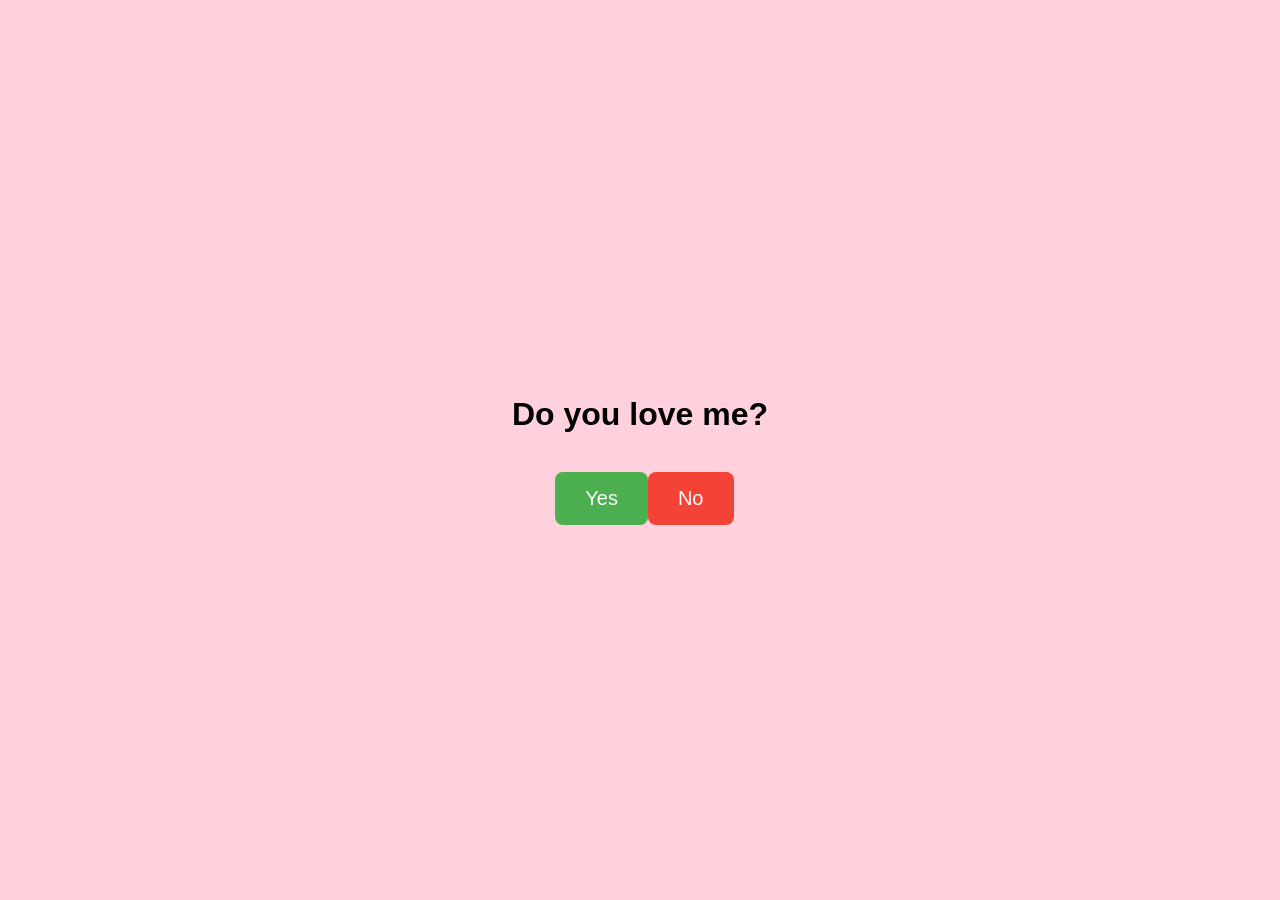
==== index.html @ 7386022b "Add files via upload" ====
<!DOCTYPE html>
<html lang="en">
<head>
  <meta charset="UTF-8">
  <meta name="viewport" content="width=device-width, initial-scale=1.0">
  <link rel="stylesheet" href="style.css">
  <title>Yes and No Buttons</title>
</head>
<body>
  <h1 id="tieu-de">Do you love me?</h1>
<br>
  <span id="btn">
    <button id="yes">Yes</button>
    <button id="no">No</button>
  </span>

  <script src="data.js"></script>
</body>
</html>
---- style.css ----
body {
    display: flex;
    flex-direction: column; /* Căn theo trục dọc */
    justify-content: center; /* Căn giữa theo chiều dọc */
    align-items: center; /* Căn giữa theo chiều ngang */
    height: 100vh; /* Chiều cao khớp với toàn màn hình */
    background-color: #FFD1DC; /* Màu hồng phấn */
    font-family: Arial, sans-serif;
    margin: 0; /* Loại bỏ margin mặc định */
    text-align: center;
  }

  
  #btn {
    position: relative;
    display: inline-block;
    right: 3%
  }
  
  button {
    padding: 15px 30px;
    font-size: 20px;
    border: none;
    border-radius: 8px;
    cursor: pointer;
    transition: transform 0.3s, opacity 0.3s, font-size 0.3s;
  }
  
  #yes {
    background-color: #4CAF50;
    color: white;
  }
  
  #no {
    background-color: #f44336;
    color: white;
    position: absolute;
  }
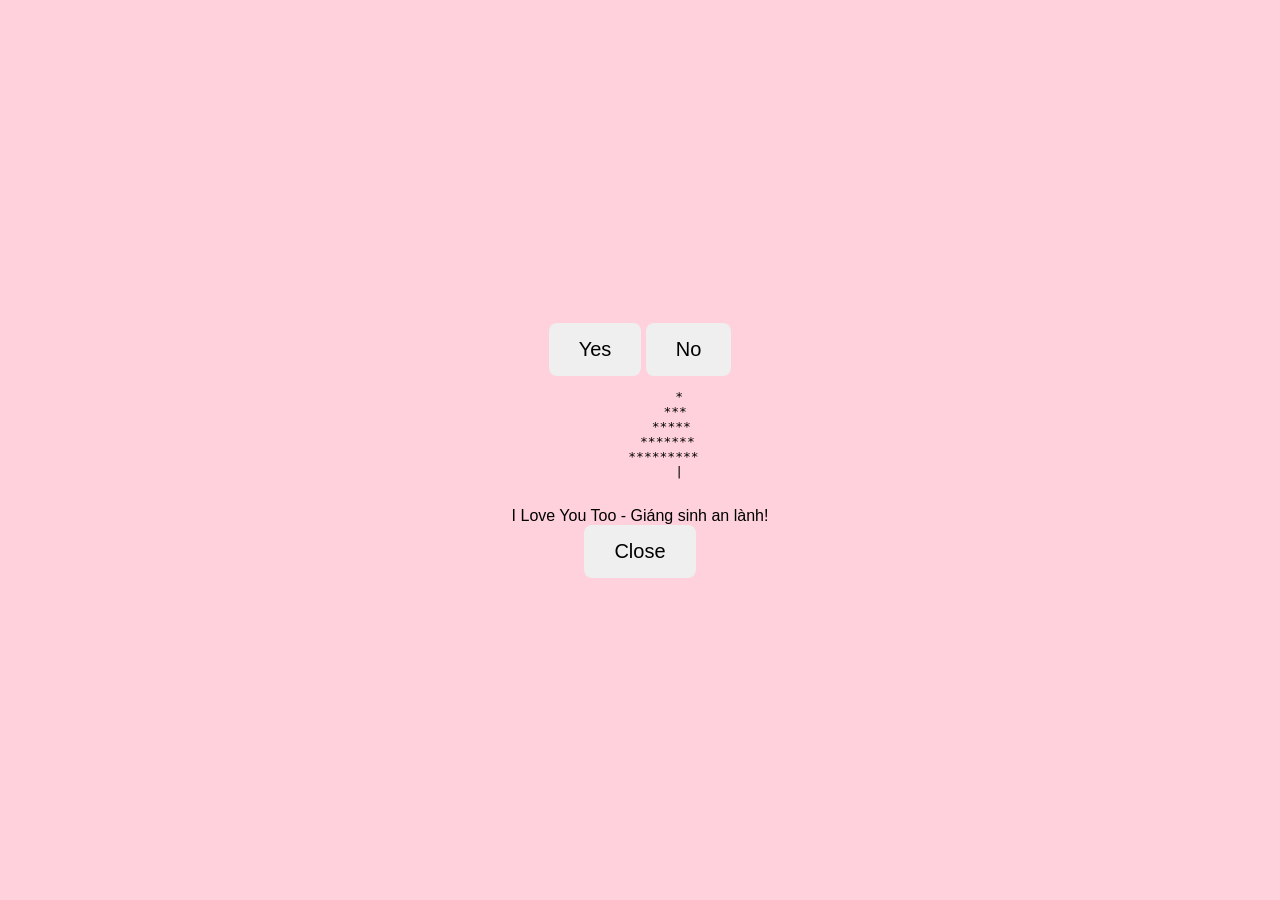
==== commit 74f9f923: "Update index.html" ====
--- a/index.html
+++ b/index.html
@@ -3,16 +3,29 @@
 <head>
   <meta charset="UTF-8">
   <meta name="viewport" content="width=device-width, initial-scale=1.0">
+  <title>Giáng Sinh</title>
   <link rel="stylesheet" href="style.css">
-  <title>Yes and No Buttons</title>
 </head>
 <body>
-  <h1 id="tieu-de">Do you love me?</h1>
-<br>
-  <span id="btn">
-    <button id="yes">Yes</button>
-    <button id="no">No</button>
-  </span>
+  <div class="container">
+    <button id="yesButton">Yes</button>
+    <button id="noButton">No</button>
+  </div>
+
+  <div id="popup" class="popup hidden">
+    <div class="tree">
+      <pre>
+          *
+         ***
+        *****
+       *******
+      *********
+          |
+      </pre>
+    </div>
+    <div class="message">I Love You Too - Giáng sinh an lành!</div>
+    <button id="closePopup">Close</button>
+  </div>
 
   <script src="data.js"></script>
 </body>
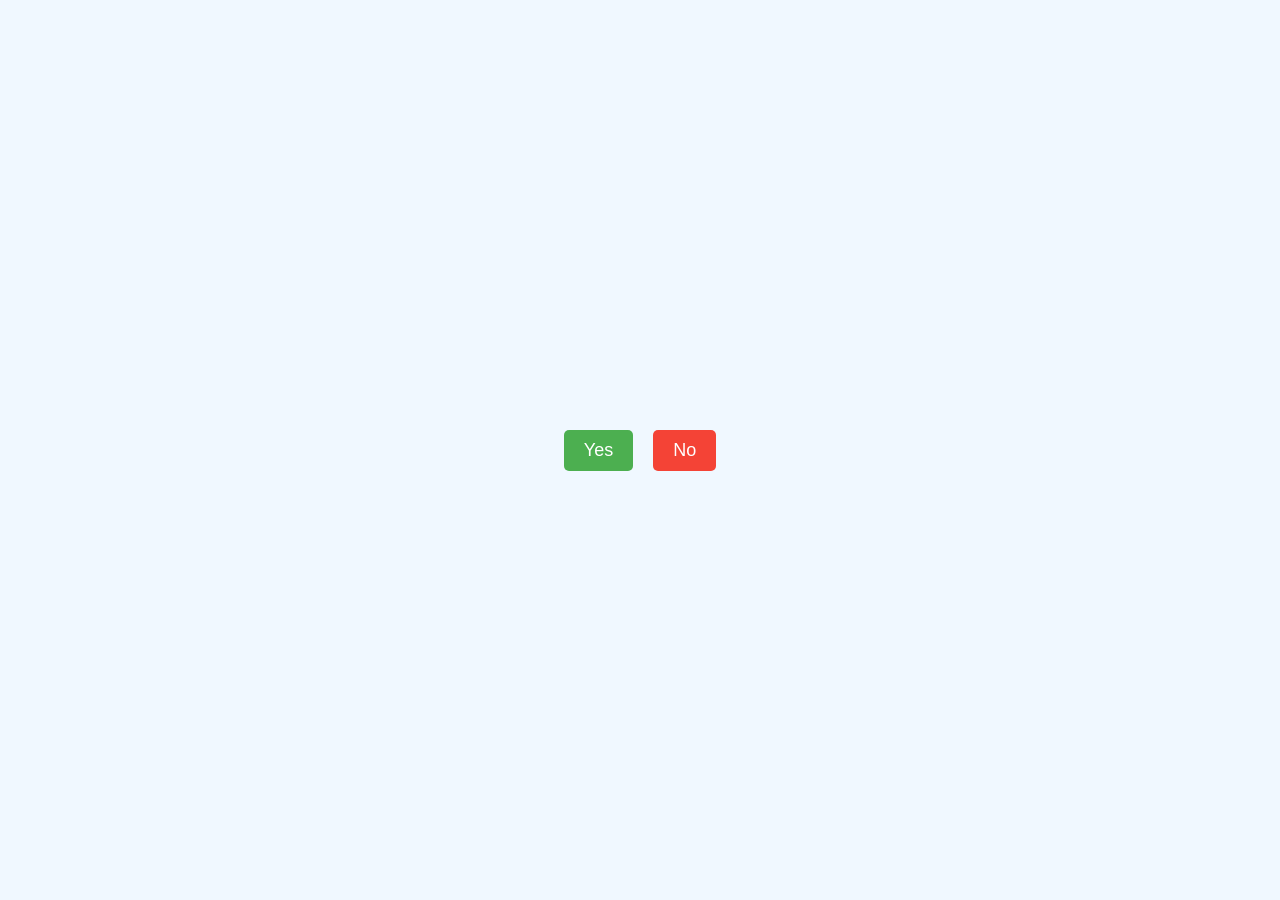
==== commit 6638a955: "Update index.html" ====
--- a/index.html
+++ b/index.html
@@ -3,7 +3,7 @@
 <head>
   <meta charset="UTF-8">
   <meta name="viewport" content="width=device-width, initial-scale=1.0">
-  <title>Giáng Sinh</title>
+  <title>Cây Thông CSS</title>
   <link rel="stylesheet" href="style.css">
 </head>
 <body>
@@ -14,14 +14,10 @@
 
   <div id="popup" class="popup hidden">
     <div class="tree">
-      <pre>
-          *
-         ***
-        *****
-       *******
-      *********
-          |
-      </pre>
+      <div class="layer"></div>
+      <div class="layer"></div>
+      <div class="layer"></div>
+      <div class="trunk"></div>
     </div>
     <div class="message">I Love You Too - Giáng sinh an lành!</div>
     <button id="closePopup">Close</button>
--- a/style.css
+++ b/style.css
@@ -1,39 +1,102 @@
 body {
-    display: flex;
-    flex-direction: column; /* Căn theo trục dọc */
-    justify-content: center; /* Căn giữa theo chiều dọc */
-    align-items: center; /* Căn giữa theo chiều ngang */
-    height: 100vh; /* Chiều cao khớp với toàn màn hình */
-    background-color: #FFD1DC; /* Màu hồng phấn */
-    font-family: Arial, sans-serif;
-    margin: 0; /* Loại bỏ margin mặc định */
-    text-align: center;
-  }
+  font-family: Arial, sans-serif;
+  background-color: #f0f8ff;
+  display: flex;
+  justify-content: center;
+  align-items: center;
+  height: 100vh;
+  margin: 0;
+}
 
-  
-  #btn {
-    position: relative;
-    display: inline-block;
-    right: 3%
-  }
-  
-  button {
-    padding: 15px 30px;
-    font-size: 20px;
-    border: none;
-    border-radius: 8px;
-    cursor: pointer;
-    transition: transform 0.3s, opacity 0.3s, font-size 0.3s;
-  }
-  
-  #yes {
-    background-color: #4CAF50;
-    color: white;
-  }
-  
-  #no {
-    background-color: #f44336;
-    color: white;
-    position: absolute;
-  }
-  +.container {
+  display: flex;
+  gap: 20px;
+}
+
+button {
+  padding: 10px 20px;
+  font-size: 18px;
+  cursor: pointer;
+  border: none;
+  border-radius: 5px;
+}
+
+#yesButton {
+  background-color: #4caf50;
+  color: white;
+}
+
+#noButton {
+  background-color: #f44336;
+  color: white;
+}
+
+.popup {
+  position: fixed;
+  top: 50%;
+  left: 50%;
+  transform: translate(-50%, -50%);
+  background-color: white;
+  box-shadow: 0 4px 8px rgba(0, 0, 0, 0.2);
+  border-radius: 10px;
+  padding: 20px;
+  text-align: center;
+}
+
+.popup.hidden {
+  display: none;
+}
+
+/* Cây thông */
+.tree {
+  position: relative;
+  display: inline-block;
+  margin-bottom: 20px;
+}
+
+.layer {
+  position: absolute;
+  width: 0;
+  height: 0;
+  border-left: 50px solid transparent;
+  border-right: 50px solid transparent;
+  border-bottom: 70px solid green;
+}
+
+.layer:nth-child(1) {
+  top: 0;
+}
+
+.layer:nth-child(2) {
+  top: 50px;
+  border-bottom: 90px solid green;
+}
+
+.layer:nth-child(3) {
+  top: 100px;
+  border-bottom: 110px solid green;
+}
+
+.trunk {
+  position: absolute;
+  bottom: 0;
+  left: 35px;
+  width: 30px;
+  height: 50px;
+  background-color: #8b4513;
+}
+
+.message {
+  font-size: 20px;
+  color: #d2691e;
+  margin-bottom: 10px;
+}
+
+#closePopup {
+  padding: 5px 10px;
+  background-color: #2196f3;
+  color: white;
+  border: none;
+  border-radius: 5px;
+  cursor: pointer;
+}
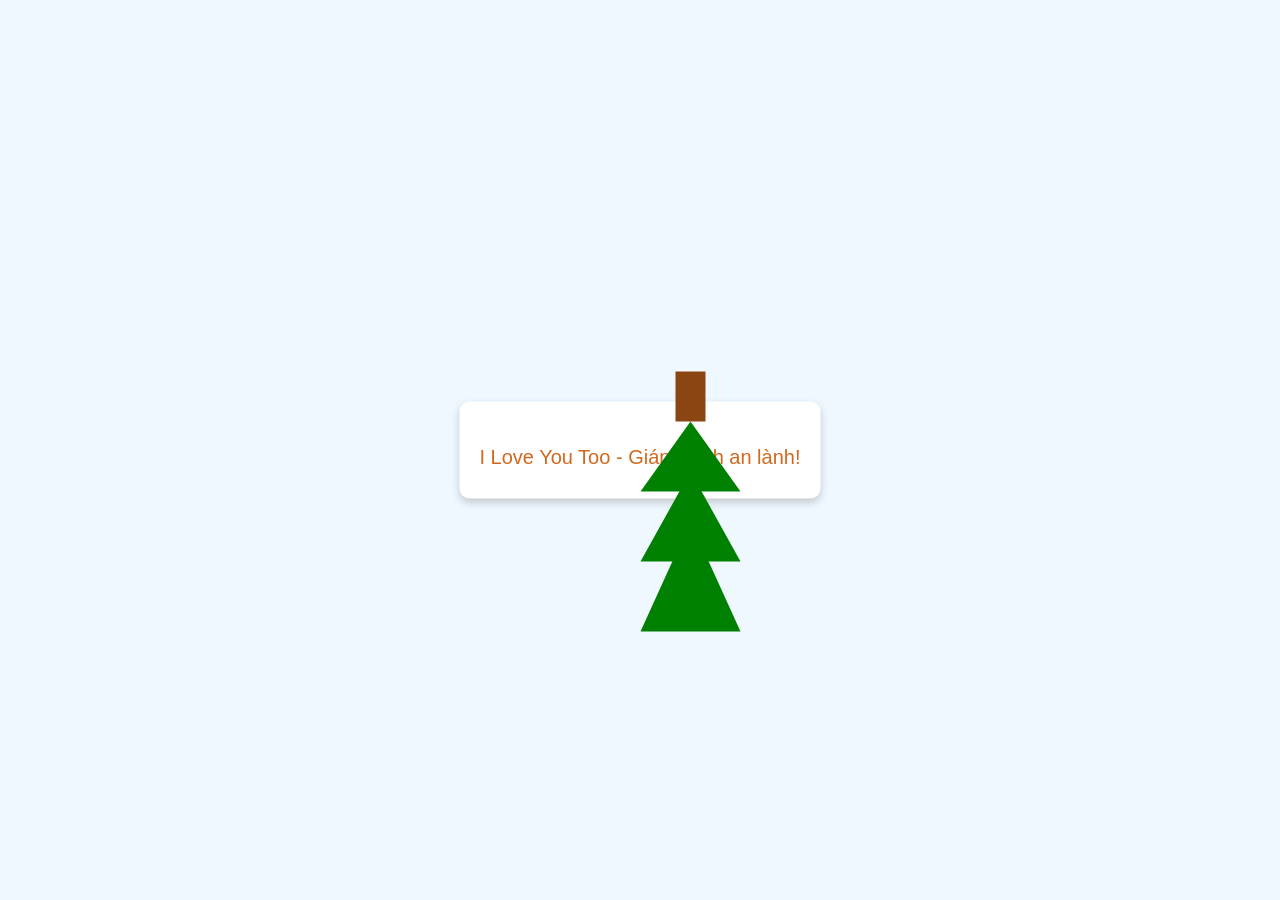
==== commit 1a1cc4f2: "Update index.html" ====
--- a/index.html
+++ b/index.html
@@ -3,7 +3,7 @@
 <head>
   <meta charset="UTF-8">
   <meta name="viewport" content="width=device-width, initial-scale=1.0">
-  <title>Cây Thông CSS</title>
+  <title>iu iu</title>
   <link rel="stylesheet" href="style.css">
 </head>
 <body>
@@ -12,15 +12,16 @@
     <button id="noButton">No</button>
   </div>
 
-  <div id="popup" class="popup hidden">
-    <div class="tree">
-      <div class="layer"></div>
-      <div class="layer"></div>
-      <div class="layer"></div>
-      <div class="trunk"></div>
+  <div id="popupContainer" class="hidden">
+    <div id="popup" class="popup">
+      <div class="tree">
+        <div class="layer"></div>
+        <div class="layer"></div>
+        <div class="layer"></div>
+        <div class="trunk"></div>
+      </div>
+      <div class="message">I Love You Too - Giáng sinh an lành!</div>
     </div>
-    <div class="message">I Love You Too - Giáng sinh an lành!</div>
-    <button id="closePopup">Close</button>
   </div>
 
   <script src="data.js"></script>
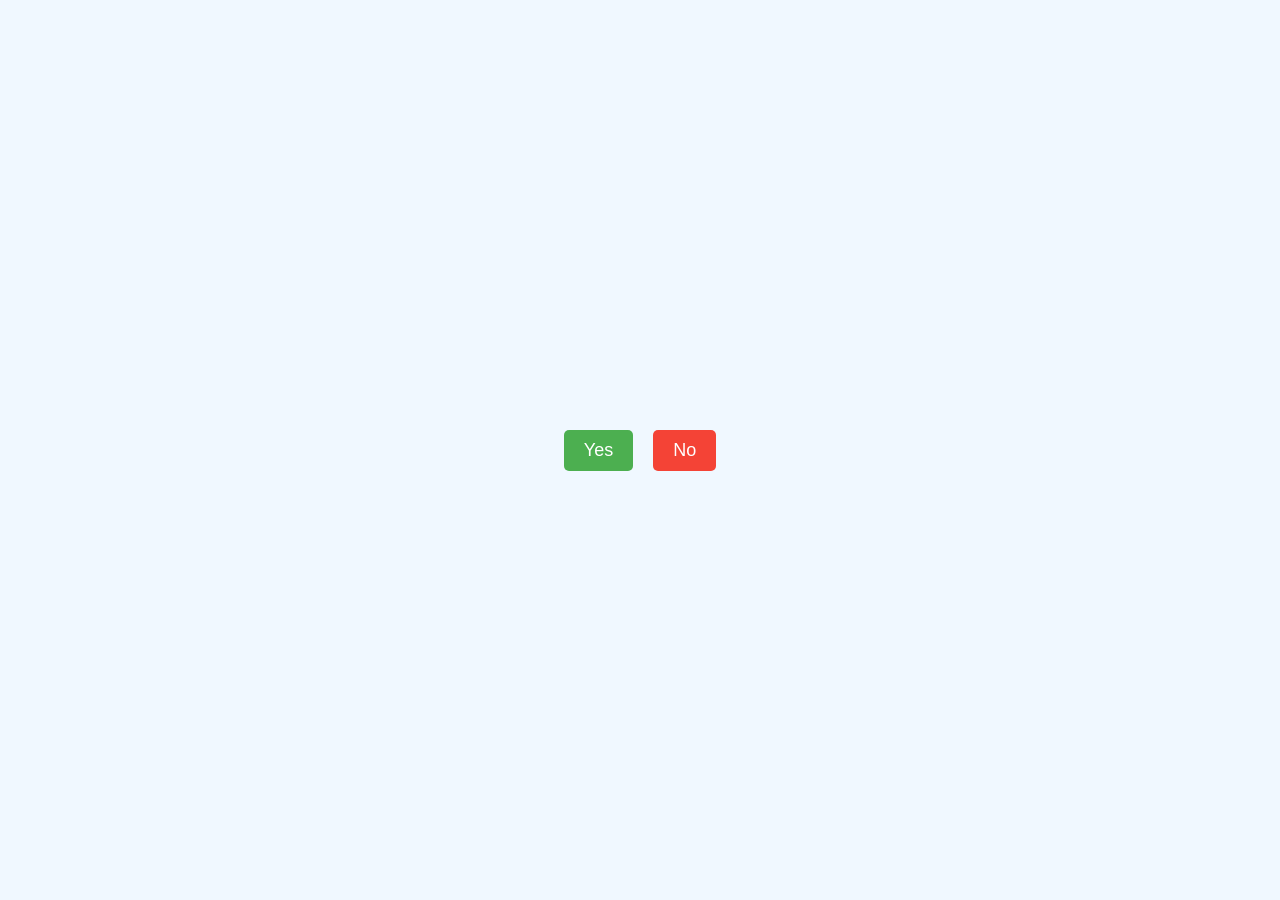
==== commit e095e21d: "Update index.html" ====
--- a/index.html
+++ b/index.html
@@ -14,13 +14,13 @@
 
   <div id="popupContainer" class="hidden">
     <div id="popup" class="popup">
-      <div class="tree">
+<!--       <div class="tree">
         <div class="layer"></div>
         <div class="layer"></div>
         <div class="layer"></div>
         <div class="trunk"></div>
-      </div>
-      <div class="message">I Love You Too - Giáng sinh an lành!</div>
+      </div> -->
+      <div class="message">I Love You Too😘 - Giáng sinh an lành🎄🍀</div>
     </div>
   </div>
 
--- a/style.css
+++ b/style.css
@@ -31,20 +31,30 @@
   color: white;
 }
 
+/* Màn nền làm mờ */
+#popupContainer {
+  position: fixed;
+  top: 0;
+  left: 0;
+  width: 100%;
+  height: 100%;
+  background-color: rgba(0, 0, 0, 0.6); /* Làm mờ xung quanh */
+  display: flex;
+  justify-content: center;
+  align-items: center;
+  z-index: 1000;
+}
+
+#popupContainer.hidden {
+  display: none;
+}
+
 .popup {
-  position: fixed;
-  top: 50%;
-  left: 50%;
-  transform: translate(-50%, -50%);
   background-color: white;
   box-shadow: 0 4px 8px rgba(0, 0, 0, 0.2);
   border-radius: 10px;
   padding: 20px;
   text-align: center;
-}
-
-.popup.hidden {
-  display: none;
 }
 
 /* Cây thông */
@@ -91,12 +101,3 @@
   color: #d2691e;
   margin-bottom: 10px;
 }
-
-#closePopup {
-  padding: 5px 10px;
-  background-color: #2196f3;
-  color: white;
-  border: none;
-  border-radius: 5px;
-  cursor: pointer;
-}
